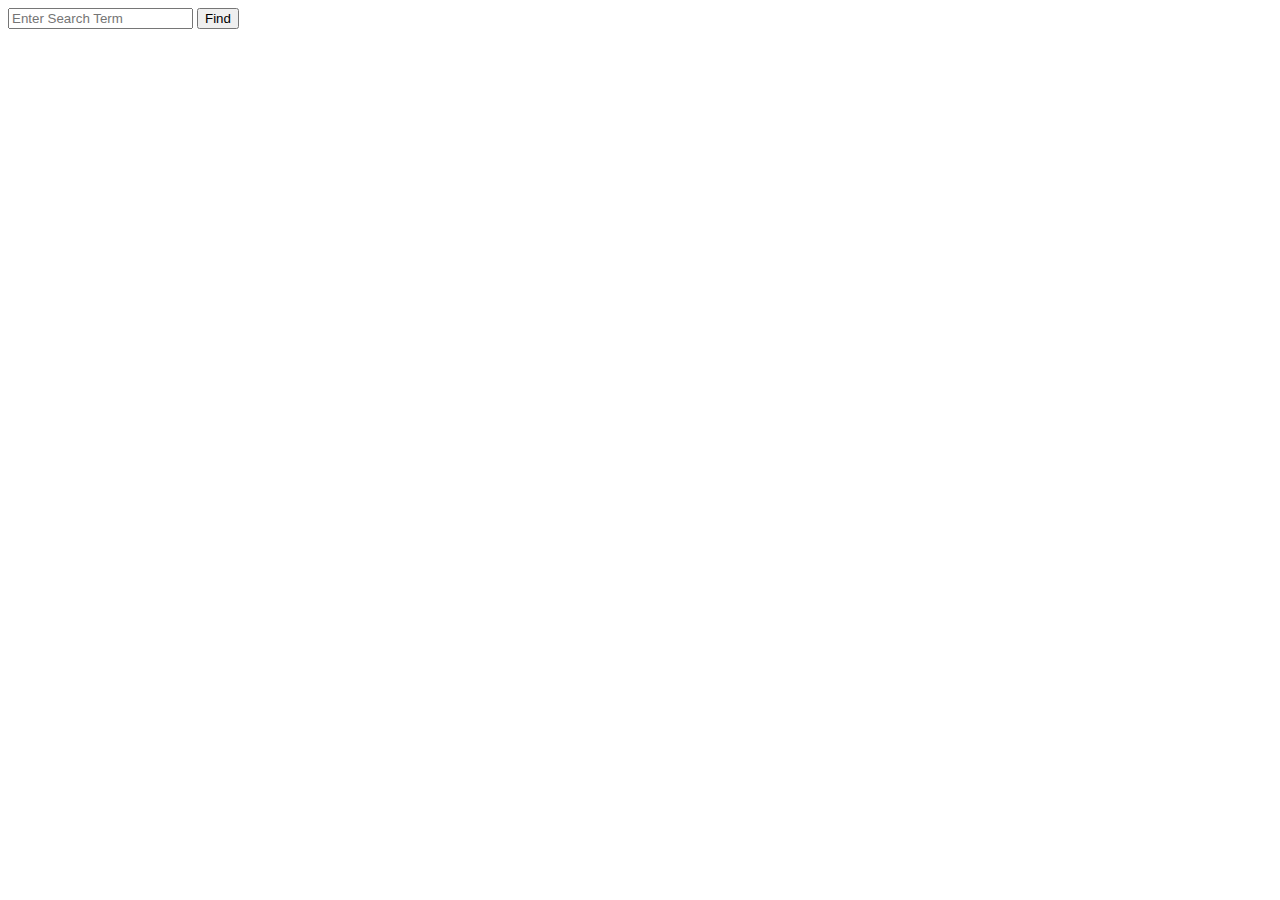
==== index.html @ 28075208 "added input and button" ====
<!DOCTYPE html>
<html lang="en">

<head>
    <meta charset="UTF-8">
    <meta name="viewport" content="width=device-width, initial-scale=1.0">
    <meta http-equiv="X-UA-Compatible" content="ie=edge">
    <title>Flickr gallery page</title>
    <link rel="stylesheet" href="css/styles.css">
    <script src="https://code.jquery.com/jquery-3.4.1.min.js"
        integrity="sha256-CSXorXvZcTkaix6Yvo6HppcZGetbYMGWSFlBw8HfCJo=" crossorigin="anonymous"></script>
    <script src="js/scripts.js"></script>
</head>

<body>
    <input type="text" id="searchTerm" placeholder="Enter Search Term">

    <button type="search">Find</button>

    <div id="flickrLink"></div>
    <div id="flickrTitle"></div>
    <div id="imageWrapper"></div>
    
</body>

</html>
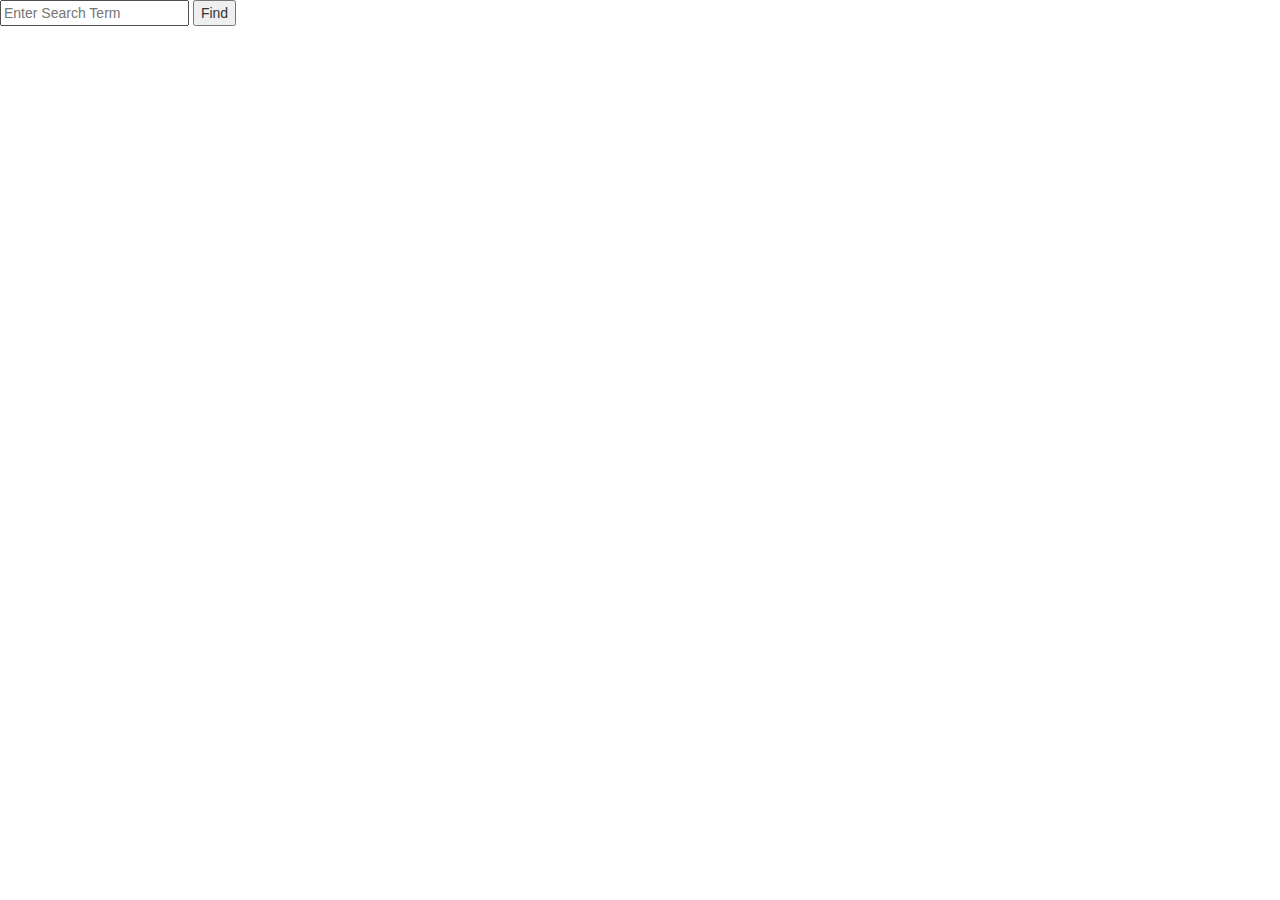
==== commit 906d7f97: "added functionality and bootstrap" ====
--- a/index.html
+++ b/index.html
@@ -6,6 +6,8 @@
     <meta name="viewport" content="width=device-width, initial-scale=1.0">
     <meta http-equiv="X-UA-Compatible" content="ie=edge">
     <title>Flickr gallery page</title>
+    <link href="//netdna.bootstrapcdn.com/bootstrap/3.1.0/css/bootstrap.min.css" rel="stylesheet" id="bootstrap-css">
+    <script src="//netdna.bootstrapcdn.com/bootstrap/3.1.0/js/bootstrap.min.js"></script>
     <link rel="stylesheet" href="css/styles.css">
     <script src="https://code.jquery.com/jquery-3.4.1.min.js"
         integrity="sha256-CSXorXvZcTkaix6Yvo6HppcZGetbYMGWSFlBw8HfCJo=" crossorigin="anonymous"></script>
